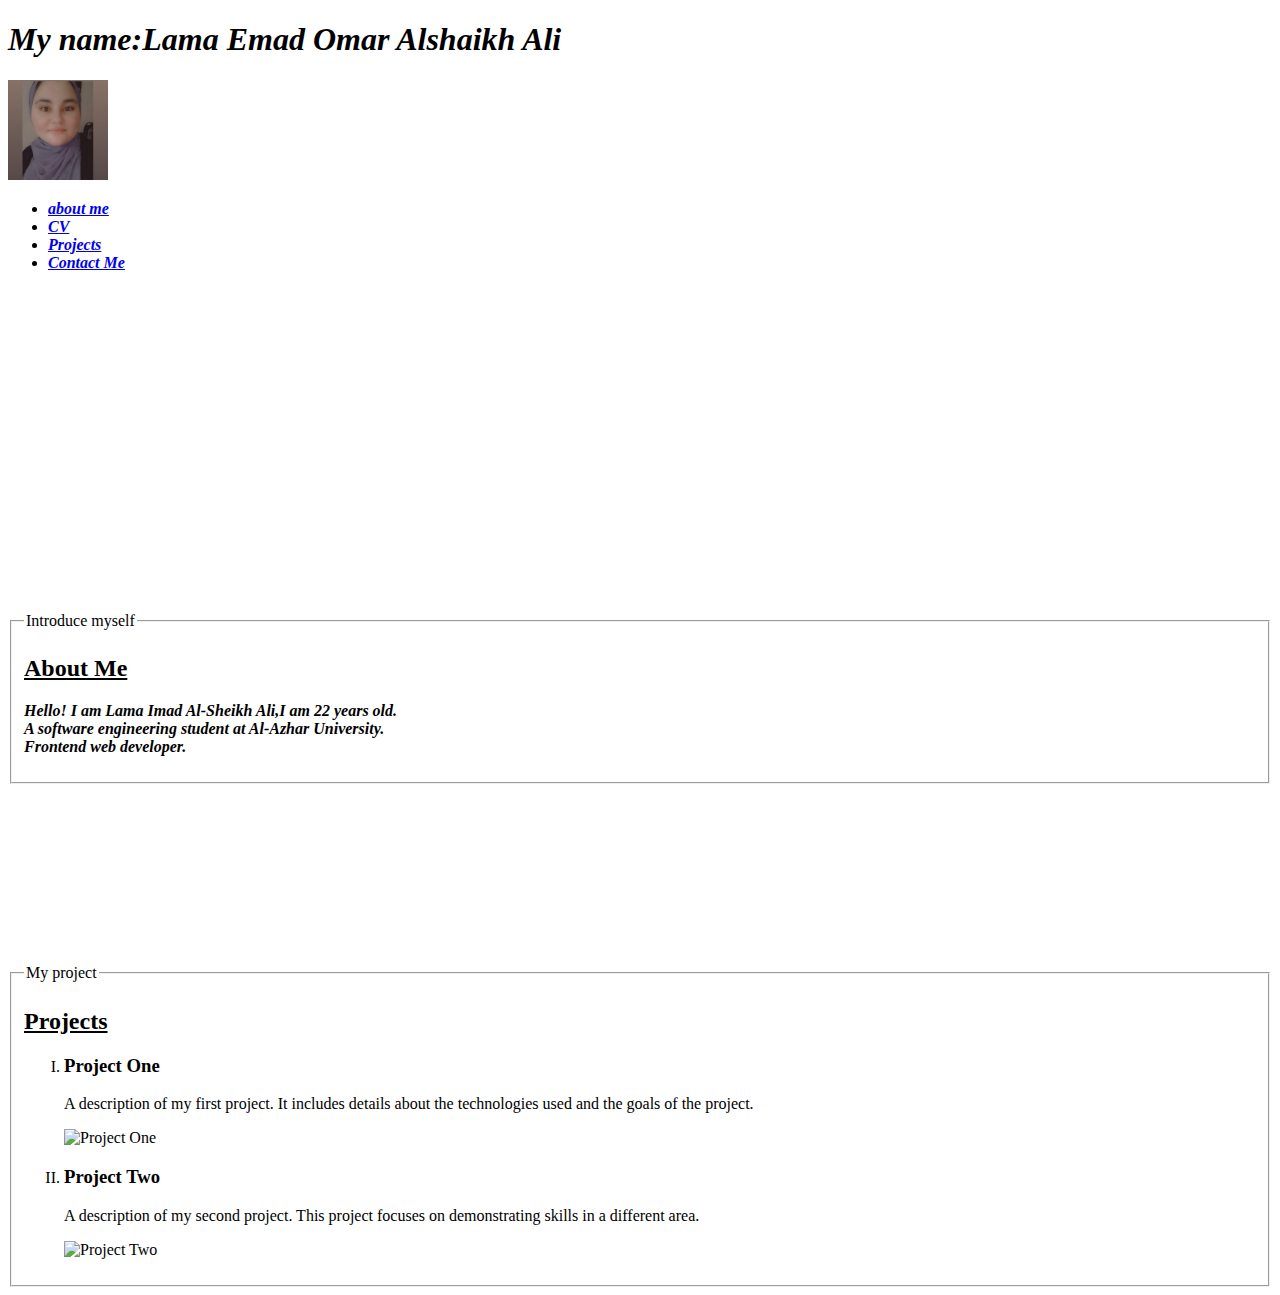
==== index.html @ b6e79f51 "Add files via upload" ====
<!DOCTYPE html>
<html>
<head>
    <meta charset="UTF-8" />
    <meta name="viewport" content="width=device-width, initial-scale=1.0">
    <title>Web Portfolio Of Lama</title>
</head>

<body>

    <header> 
        <h1> <i><b> My name:Lama Emad Omar Alshaikh Ali</b></i> </h1>
    </header>
    <img width="auto" height="100" src="imgs/myphoto.jpg" /> 

<i>
    <b>
    <nav>
        <ul>
            <li ><a href="#about">about me</a></li>
            <li><a href="cv.html"> CV</a>
             </li><li><a href="#projects">Projects</a> </li>
            <li><a href="contact-me.html">Contact Me</a></li>

        </ul>
    </nav>
    </b>
</i>
<br>
<br>
<br>
<br>
<br>
<br>
<br>
<br>
<br>
<br>
<br>
<br>
<br>
<br>
<br>
<br>
<br>
<br>



    <fieldset> <!-- To group related elements in a form.-->
        <legend>Introduce myself</legend> <!--represents a caption for the content of its parent <fieldset>-->
        <section id="about">
        <h2> <u>About Me</u> </h2>
        <i>
            <b><p> Hello! I am Lama Imad Al-Sheikh Ali,I am 22 years old. <br>
            A software engineering student at Al-Azhar University. <br>Frontend web developer.
          </p> 
        </b>
    </i></fieldset>
    
    <br>
    <br>
    <br>
    <br>
    <br>
    <br>
    <br>
    <br>
    <br>
    <br>
   
    
 <fieldset>
    <legend>My project</legend>
    <section id="projects">
        <h2> <u>Projects</u> </h2>
        <ol type="I">
            <li>
                <h3>Project One</h3>
                <p>A description of my first project. It includes details about the technologies used and the goals of the project.</p>
                <img src="" alt="Project One">
            </li>
            <li>
                <h3>Project Two</h3>
                <p>A description of my second project. This project focuses on demonstrating skills in a different area.</p>
                <img src="" alt="Project Two">
            </li>
        </ol>
    </section>
</fieldset>
    
    
</body>
</html>
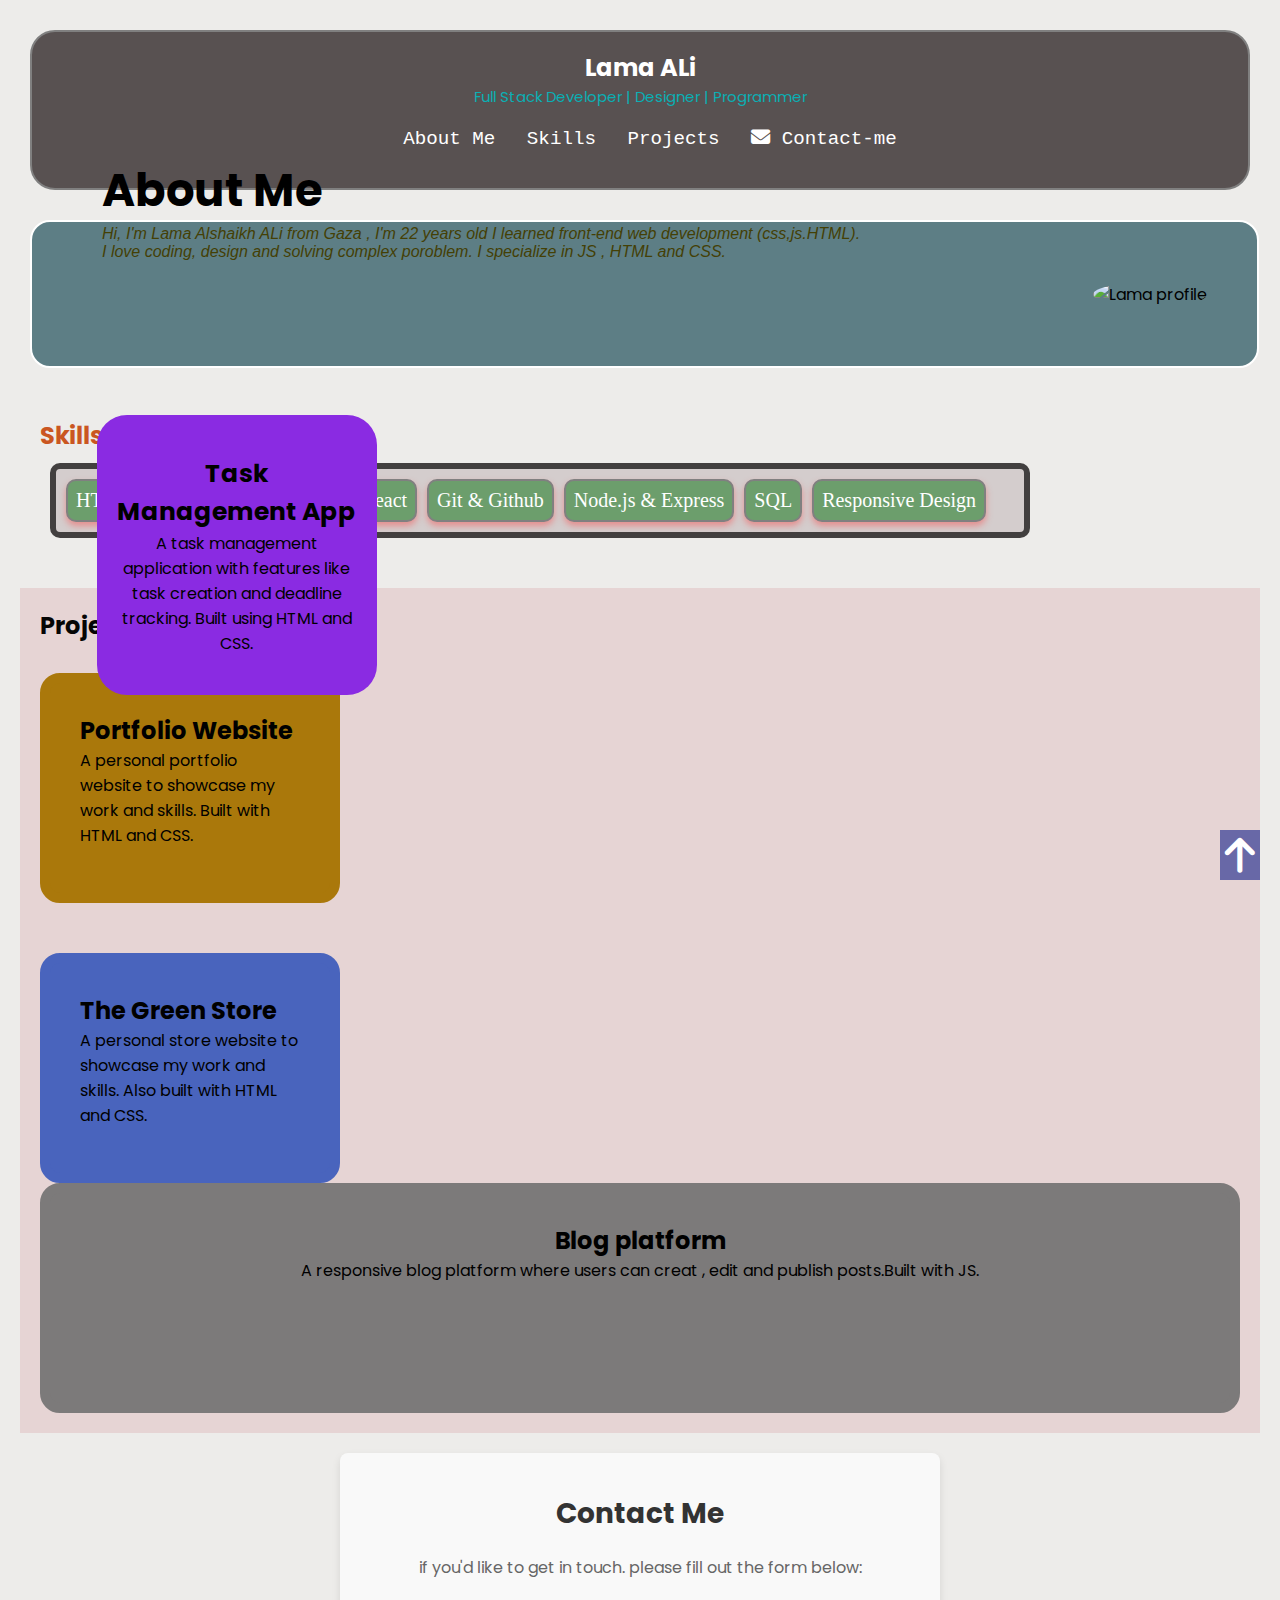
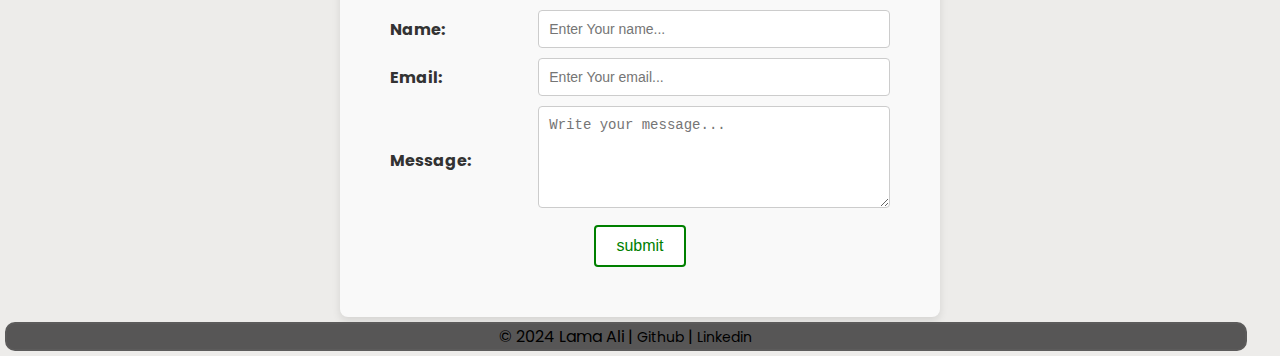
==== commit 30e9bb38: "Add files via upload" ====
--- a/index.html
+++ b/index.html
@@ -3,92 +3,193 @@
 <head>
     <meta charset="UTF-8" />
     <meta name="viewport" content="width=device-width, initial-scale=1.0">
-    <title>Web Portfolio Of Lama</title>
+    <title>Portfolio</title>
+    <link rel="preconnect" href="https://fonts.googleapis.com">
+    <link rel="preconnect" href="https://fonts.gstatic.com" crossorigin>
+    <link href="https://fonts.googleapis.com/css2?family=Poppins:wght@100;400;600&display=swap" rel="stylesheet">
+    <link rel="stylesheet" href="https://cdnjs.cloudflare.com/ajax/libs/font-awesome/6.6.0/css/all.min.css"  />
+
+    <link rel="stylesheet" href="style.css">
 </head>
 
 <body>
 
-    <header> 
-        <h1> <i><b> My name:Lama Emad Omar Alshaikh Ali</b></i> </h1>
-    </header>
-    <img width="auto" height="100" src="imgs/myphoto.jpg" /> 
+  <nav>
+    <div class="la">
+    <a href=""> <h2>Lama ALi </h2> </a>
+    <p>Full Stack Developer | Designer | Programmer </p>
+   
 
-<i>
-    <b>
-    <nav>
-        <ul>
-            <li ><a href="#about">about me</a></li>
-            <li><a href="cv.html"> CV</a>
-             </li><li><a href="#projects">Projects</a> </li>
-            <li><a href="contact-me.html">Contact Me</a></li>
+    <div class="links">
 
-        </ul>
-    </nav>
-    </b>
-</i>
-<br>
-<br>
-<br>
-<br>
-<br>
-<br>
-<br>
-<br>
-<br>
-<br>
-<br>
-<br>
-<br>
-<br>
-<br>
-<br>
-<br>
-<br>
+    <a href="#about-me">
+    <span>About Me</span>
+    </a>
 
 
+    <a href="#skills">
+    <span>Skills</span>
+    </a>
+        
+    <a href="#projects">
+    <span>Projects</span>
+    </a>
 
-    <fieldset> <!-- To group related elements in a form.-->
-        <legend>Introduce myself</legend> <!--represents a caption for the content of its parent <fieldset>-->
-        <section id="about">
-        <h2> <u>About Me</u> </h2>
-        <i>
-            <b><p> Hello! I am Lama Imad Al-Sheikh Ali,I am 22 years old. <br>
-            A software engineering student at Al-Azhar University. <br>Frontend web developer.
-          </p> 
-        </b>
-    </i></fieldset>
+    <a href="#contact">
+    <i class="fa-solid fa-envelope"></i>
+   <span>Contact-me</span>
+   </a>
+  </div>
+
+ </div>
+
+  </nav>
+
+  <main>
+    <section class="about-me" id="about-me">
+    <div class="text">
+    <h2 class="col1"> About Me</h2> 
+    <p id="col">Hi, I'm Lama Alshaikh ALi from Gaza , I'm 22 years old I learned front-end web development (css,js.HTML).<br>
+    I love coding, design and solving complex poroblem. I specialize in JS , HTML and CSS. </p>
+
+    </div>
+ 
+
+  <div class="image">
+     <img src="c:\Users\City Tech\Desktop\مجلد جديد (3)\مجلد جديد\273292019_3135649370054310_1916743205836157975_n.jpg" alt="Lama profile"/>
+     </div>
+     </section>
+
+    <section id="skills">
+        <h2 class="color">Skills</h2>
+        <div class="ski">   
+        <div class="skill">
+            
+        <a href="#html">
+               <span>HTML05</span>
+        </a>
+
+        <a href="#css">
+                 <span>CSS</span>
+        </a>
     
-    <br>
-    <br>
-    <br>
-    <br>
-    <br>
-    <br>
-    <br>
-    <br>
-    <br>
-    <br>
-   
+        <a href="#js">
+                 <span>JavaScript</span>
+        </a>
+
+        <a href="#react">
+                <span>React</span>
+        </a>
+
+        <a href="#g">
+                <span>Git & Github</span>
+        </a>
+
+        <a href="#no">
+                <span>Node.js & Express</span>
+        </a>
+
+        <a href="#sql">
+                <span>SQL</span>
+        </a>
+
+        <a href="#sd">
+                <span>Responsive Design</span>
+        </a>
+        </div>
+
+    </section>
     
- <fieldset>
-    <legend>My project</legend>
     <section id="projects">
-        <h2> <u>Projects</u> </h2>
-        <ol type="I">
-            <li>
-                <h3>Project One</h3>
-                <p>A description of my first project. It includes details about the technologies used and the goals of the project.</p>
-                <img src="" alt="Project One">
-            </li>
-            <li>
-                <h3>Project Two</h3>
-                <p>A description of my second project. This project focuses on demonstrating skills in a different area.</p>
-                <img src="" alt="Project Two">
-            </li>
-        </ol>
+    <h2 class="color3">Projects</h2>
+
+    <div class="project1">
+        <p>
+          <h2>Portfolio Website</h2>
+          A personal portfolio website to showcase my work and skills.
+          Built with HTML and CSS.
+        </p>
+
+    </div>
+
+    <div class="project2">
+        <p>
+          <h2>The Green Store</h2>
+          A personal store website to showcase my work and skills.
+          Also built with HTML and CSS.
+        </p>
+
+    </div>
+
+    <div class="project3">
+        <p>
+          <h2>Blog platform</h2>
+          A responsive blog platform where users can creat , edit and publish posts.Built with JS.
+        </p>
+    </div>
+
+    <div class="task">
+    <p>
+    <h2 id="management">Task Management App</h2> 
+    A task management application with features like task creation and deadline tracking.
+    Built using HTML and CSS.
+    </p>
+    </div>
     </section>
-</fieldset>
+
+    <section id="contact" class="contact-section">
+        <h2 class="col4">Contact Me</h2> 
+
+        <div class="group">
+       <div class="text">
+        <p class="txt"> if you'd like to get in touch. please fill out the form below:</p>
+    </div>
     
+    <form>
+        <table>
+            <tr>
+                <td><label for="name">Name:</label></td>
+                <td><input type="text" id="name" name="name" placeholder="Enter Your name..."></td>
+            </tr>
     
+            <tr>
+                <td><label for="email">Email:</label></td>
+                <td><input type="email" id="email" name="email" placeholder="Enter Your email..."></td>
+            </tr>
+    
+            <tr>
+                <td><label for="message">Message:</label></td>
+                <td><textarea id="message" name="message" rows="5" placeholder="Write your message..."></textarea></td>
+            </tr>
+    
+            <tr>
+                  <td colspan="2" style="text-align:center;">
+                    <input type="submit" value="submit">
+                </td>
+            </tr>
+    
+        </table>
+    </form>
+    </div>
+    </section>
+  </main>
+
+   <div class="arrow-up">
+    <i class="fa-solid fa-arrow-up"></i>
+   </div>
+
+    <footer>
+    <p>&copy; 2024 Lama Ali |</p>
+
+    <a href="https://github.com/LamaAli4" target="_blank">
+    <span> Github </span> <p>|</p>
+    </a>
+
+    <a href="https://www.linkedin.com/in/lama-emad-ali-8a60942a5/" target="_blank">
+    <span>Linkedin</span>
+    </a>
+    
+    </footer> 
+
 </body>
 </html>--- a/style.css
+++ b/style.css
@@ -0,0 +1,378 @@
+* {
+    margin: 0;
+    padding: 0;
+    box-sizing: border-box;
+  }
+  
+  body {
+    font-family: 'Poppins' , sans-serif;
+    background-color: rgba(79, 69, 49, 0.1);
+  }
+  
+  @media (max-width: 1024px) {
+    nav {
+      flex-direction: column;
+      height: auto;
+    }
+  
+    .links a {
+      display: block;
+      margin: 10px 0;
+    }
+  
+    .about-me {
+      flex-direction: column;
+      padding: 10px;
+    }
+  
+    .about-me .image img {
+      width: 300px;
+      margin-top: 20px;
+    }
+  
+    .skill {
+      flex-direction: column;
+      text-align: center;
+    }
+  
+    .project1, .project2, .project3 {
+      width: 90%;
+      margin: 20px auto;
+    }
+  
+    .task {
+      position: relative;
+      transform: translateY(0);
+      left: auto;
+      width: 90%;
+      margin: 20px auto;
+    }
+  }
+  
+  
+  a {
+    text-decoration: none;
+  }
+  
+  
+  nav {
+    display: flex;
+    justify-content: center;
+    align-items: center;     
+    height: 160px;          
+    border: 2px solid gray;
+    background-color: rgb(88, 81, 81);
+    margin: 30px;
+    text-align: center;
+    border-radius: 25px;
+  }
+  
+  nav .la a {
+    color: rgb(255, 255, 255);
+  }
+  
+  nav .la p {
+    color: rgb(10, 175, 180);
+    font-size: 15px;
+  }
+  
+  .links {
+    padding: 20px;
+    font-family: monospace;
+  }
+  
+  .links a { 
+    text-decoration: none; 
+    font-size: 1.2rem; 
+    transition: transform 0.3s ease-out; 
+    margin-left: 20px; 
+  }
+  
+  .links a:hover {
+    color: rgb(170, 168, 24);
+  }
+  
+  img {
+    width: 395px;
+    border-radius: 50%;
+  
+  }
+  
+  .about-me {
+    background-color:rgb(93, 126, 133);
+    width: 96%;
+    padding: 0 50px;
+    margin:30px ;
+    display: flex;
+    justify-content: space-between;
+    align-items: center;
+    border: 2px solid white;
+    border-radius: 20px;
+  } 
+  
+  .col1 {
+    transform: translateY(-85px); 
+    color: rgb(0, 0, 0);
+    position: relative;
+    padding: 20px;
+  }
+  
+  #col {
+    transform: translateY(-105px);
+    color: rgb(68, 64, 5);
+    font-style: italic;
+    font-family: 'Trebuchet MS', 'Lucida Sans Unicode', 'Lucida Grande', 'Lucida Sans', Arial, sans-serif;
+    padding-left: 20px ;
+  }
+  
+  .about-me .text h2 {
+    font-size: 45px;
+  }
+  /* section1 */
+  
+  /* section2 */
+  .color {
+    color: rgb(202, 86, 33);
+  }
+  
+  #skills {
+    margin: 20px;
+    padding: 20px;
+    background-image: url(https://vid.alarabiya.net/images/2019/02/07/135f7289-e0f9-46fa-b33d-bcca1345b7d0/135f7289-e0f9-46fa-b33d-bcca1345b7d0_16x9_1200x676.jpg?width=372&format=jpg);
+  }
+  
+  .skill {
+    display: flex;
+    background-color: rgba(201, 193, 193, 0.7);
+    margin: 10px;
+    padding: 10px;
+    max-width: 980px;
+    border: 6px solid rgb(66, 63, 63);
+    border-radius: 10px;
+    box-sizing: border-box;
+    position: relative;
+  }
+  
+  .skill a {
+    color: white;
+    padding: 8px;
+    margin-right: 10px;
+    font-size: 20px;
+    font-family: Cambria, Cochin, Georgia, Times, 'Times New Roman', serif;
+    border: 2px solid gray;
+    border-radius: 10px;
+    background-color: rgb(108, 158, 108);
+    box-shadow: 0 4px 6px rgba(233, 127, 127, 0.8);
+    transition: transform ease-in-out 0.3s ;
+  }
+  
+  .skill a:hover {
+    border-color: gray;
+    color: rgb(88, 8, 8);
+    transform: translateY(-5px);
+  }
+  
+  .skill a:active {
+    transform: translateY(2px);
+    box-shadow: none;
+    color: aquamarine;
+  }
+  /* section2 */
+  
+  
+  /* section3 */
+  #projects {
+    margin: 20px;
+    padding: 20px;
+    background-color: #e6d4d4;
+       
+  }
+  
+  .color3 {
+    color: rgb(5, 5, 5);
+  }
+  
+  div.project1{
+    background-color: rgb(170, 120, 11);
+    border: 10px solid rgb(170, 120, 11);
+    width: 300px;
+    height: 230px;
+    margin-bottom: 50px;
+    margin-top: 30px;
+    padding: 30px;
+    box-sizing: border-box;
+    border-radius: 20px;
+  }
+  
+  div.project2{
+    background-color: rgb(73, 100, 189);
+    border: 10px solid rgb(73, 100, 189);
+    width: 300px;
+    height: 230px;
+    padding: 30px; 
+    box-sizing: border-box;
+    border-radius: 20px;
+  }
+  
+  div.project3{
+    background-color: rgb(124, 122, 122);
+    border: 10px solid rgb(124, 122, 122);
+    width:100%;
+    height: 230px;
+    padding: 30px; 
+    box-sizing: border-box;
+    border-radius: 20px;
+    text-align: center;
+  }
+  
+  .task {
+    margin: 20px;
+    padding: 20px;
+    height: 280px;
+    width: 280px;
+    background-color: blueviolet;
+    color: black;
+    font-size: medium;
+    text-align: center;
+    border-radius: 30px;
+    z-index: 2;
+    align-content: center;
+    position: absolute;
+    top: 200px;
+    left: 6%;
+    transform: translateY(195px);
+  }
+  
+  #management {
+    font-size: 25px;
+    text-align: center;
+  }
+  
+  /* section3 */
+  
+  /* section4 */
+  .contact-section {
+    background-color: #f9f9f9;
+    padding: 40px;
+    border-radius: 8px;
+    max-width: 600px;
+    margin: 0 auto;
+    box-shadow: 0px 4px 8px rgba(0, 0, 0, 0.1);
+  }
+  
+  .contact-section h2 {
+    text-align: center;
+    color: #333;
+    font-size: 28px;
+    margin-bottom: 20px;
+  }
+  
+  .group .text {
+    text-align: center;
+    margin-bottom: 20px;
+  }
+  
+  .txt {
+    font-size: 16px;
+    color: #666;
+  }
+  
+  form table {
+    width: 100%;
+    border-spacing: 10px;
+  }
+  
+  form label {
+    font-weight: bold;
+    color: #333;
+  }
+  
+  form input[type="text"] {
+    width: 100%;
+    padding: 10px;
+    border: 1px solid #ccc;
+    border-radius: 4px;
+    font-size: 14px;
+  }
+  
+  form input[type="email"] {
+    width: 100%;
+    padding: 10px;
+    border: 1px solid #ccc;
+    border-radius: 4px;
+    font-size: 14px;
+  }
+  
+  form textarea {
+    width: 100%;
+    padding: 10px;
+    border: 1px solid #ccc;
+    border-radius: 4px;
+    font-size: 14px;
+    resize: vertical; 
+  }
+  
+  form input[type="submit"] {
+    background-color: #ffffff;
+    color: green;
+    padding: 10px 20px;
+    border: 2px solid green;
+    border-radius: 4px;
+    cursor: pointer;
+    font-size: 16px;
+    transition: transform 0.3s ease-in-out;
+  }
+  
+  form input[type="submit"]:hover {
+    background-color: green;
+    color: white; 
+    transform: translateY(-5px) ;
+  }
+  
+  form input[type="submit"]:active {
+    transform: translateY(2px);
+    box-shadow: none;
+  }
+  
+  /* section4 */
+  
+  /* footer */
+  footer {
+    background-color: rgb(87, 86, 86);
+    border: 2px solid rgb(92, 91, 91);
+    width:97%;
+    margin: 5px;
+    box-sizing: border-box;
+    border-radius: 10px;
+    text-align: center;
+  }
+  
+  footer p {
+    display: inline;
+    color: rgb(0, 0, 0);
+  }
+  
+   footer a  span{
+  color: rgb(0, 0, 0);
+  font-size: 14px;
+  }
+  
+   footer a span:hover {
+    color:rgb(226, 226, 17);
+  }
+  
+  div.arrow-up{
+    background-color:rgb(104, 104, 167);
+    color: white;
+    line-height: 20px;
+    font-size: 40px;
+    text-align: center;
+    cursor: pointer;
+    position: fixed;
+    right: 20px;
+    bottom: 20px;
+    border: 5px solid rgb(104, 104, 167);
+  }
+  
+  
+  